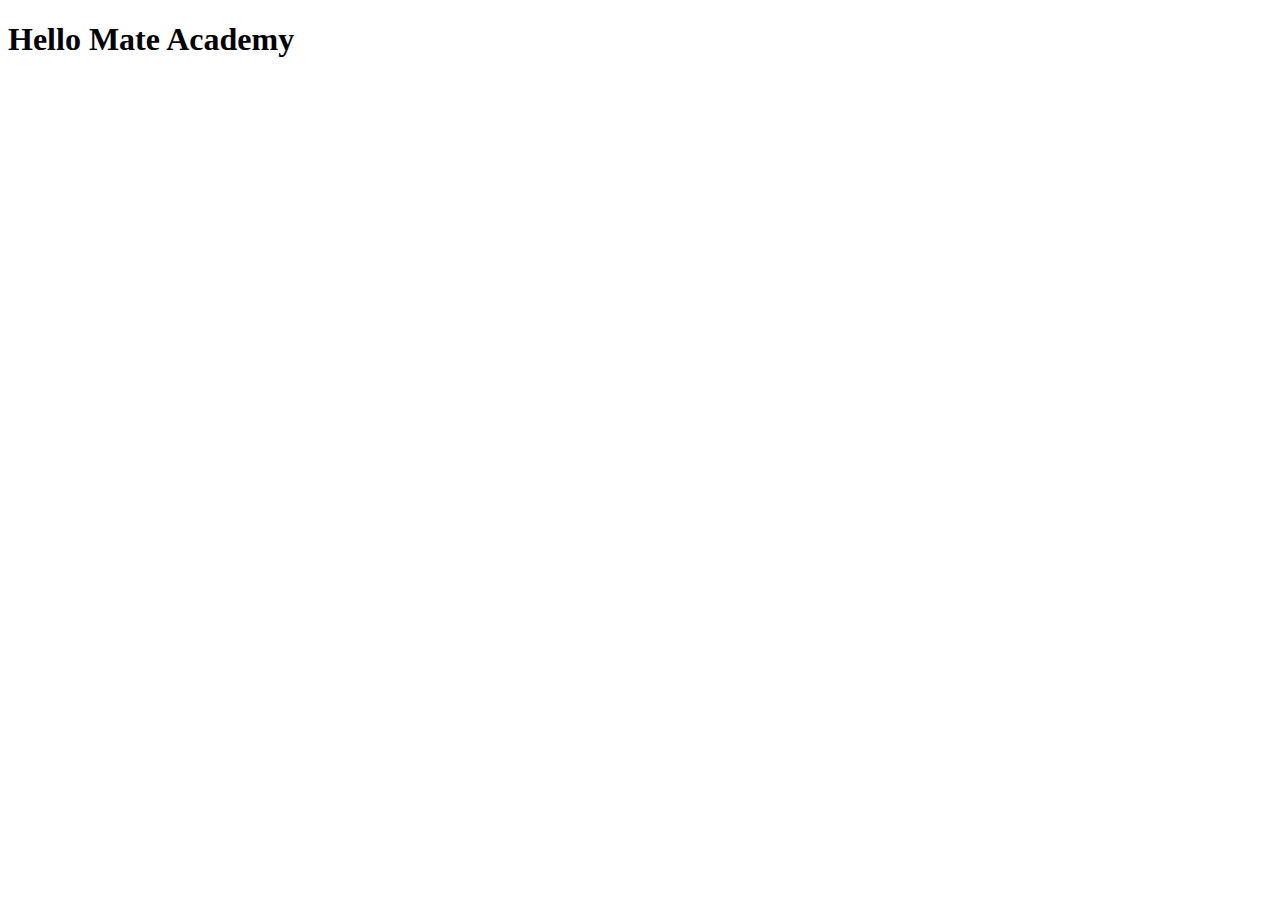
==== src/index.html @ 34efffe4 "Initial commit" ====
<!DOCTYPE html>
<html lang="en">
  <head>
    <meta charset="UTF-8">
    <meta name="viewport" content="width=device-width, initial-scale=1.0">
    <title>Title</title>
    <link rel="stylesheet" href="./styles/main.css">
  </head>
  <body>
    <h1>Hello Mate Academy</h1>
    <script type="text/javascript" src="scripts/main.js"></script>
  </body>
</html>
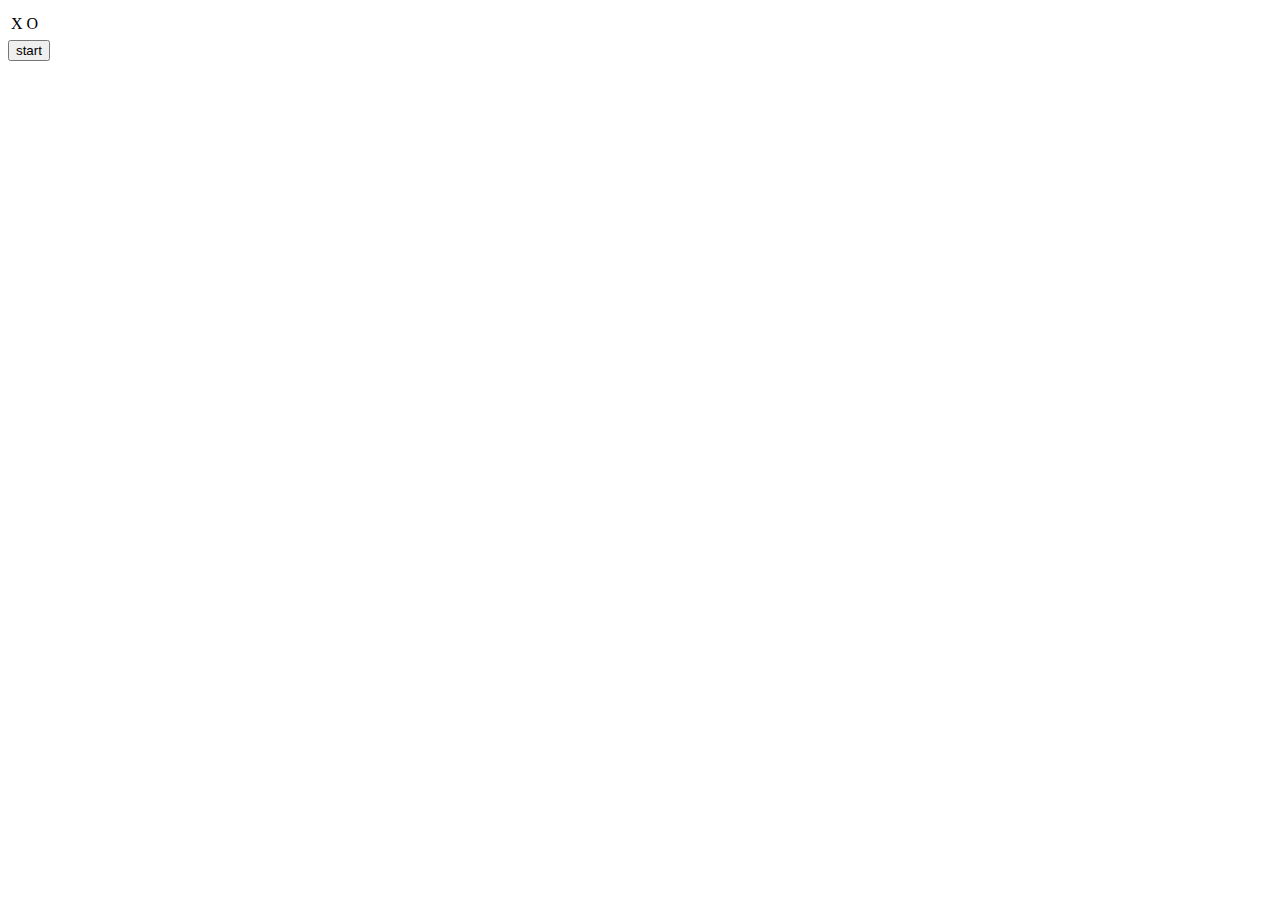
==== commit c45e775e: "A game with AI was implemented." ====
--- a/src/index.html
+++ b/src/index.html
@@ -7,7 +7,31 @@
     <link rel="stylesheet" href="./styles/main.css">
   </head>
   <body>
-    <h1>Hello Mate Academy</h1>
+
+    <div class="container">
+      <table class="container__play-field">
+        <tr class="container__row">
+          <td class="container__cell" id="0"></td>
+          <td class="container__cell" id="1"></td>
+          <td class="container__cell" id="2"></td>
+        </tr>
+        <tr class="container__row">
+          <td class="container__cell" id="3">X</td>
+          <td class="container__cell" id="4">O</td>
+          <td class="container__cell" id="5"></td>
+        </tr>
+        <tr class="container__row">
+          <td class="container__cell" id="6"></td>
+          <td class="container__cell" id="7"></td>
+          <td class="container__cell" id="8"></td>
+        </tr>
+      </table>
+      <div class="container__message">
+        <div class="text"></div>
+      </div>
+      <button class="container__btn">start</button>
+    </div>
+
     <script type="text/javascript" src="scripts/main.js"></script>
   </body>
 </html>
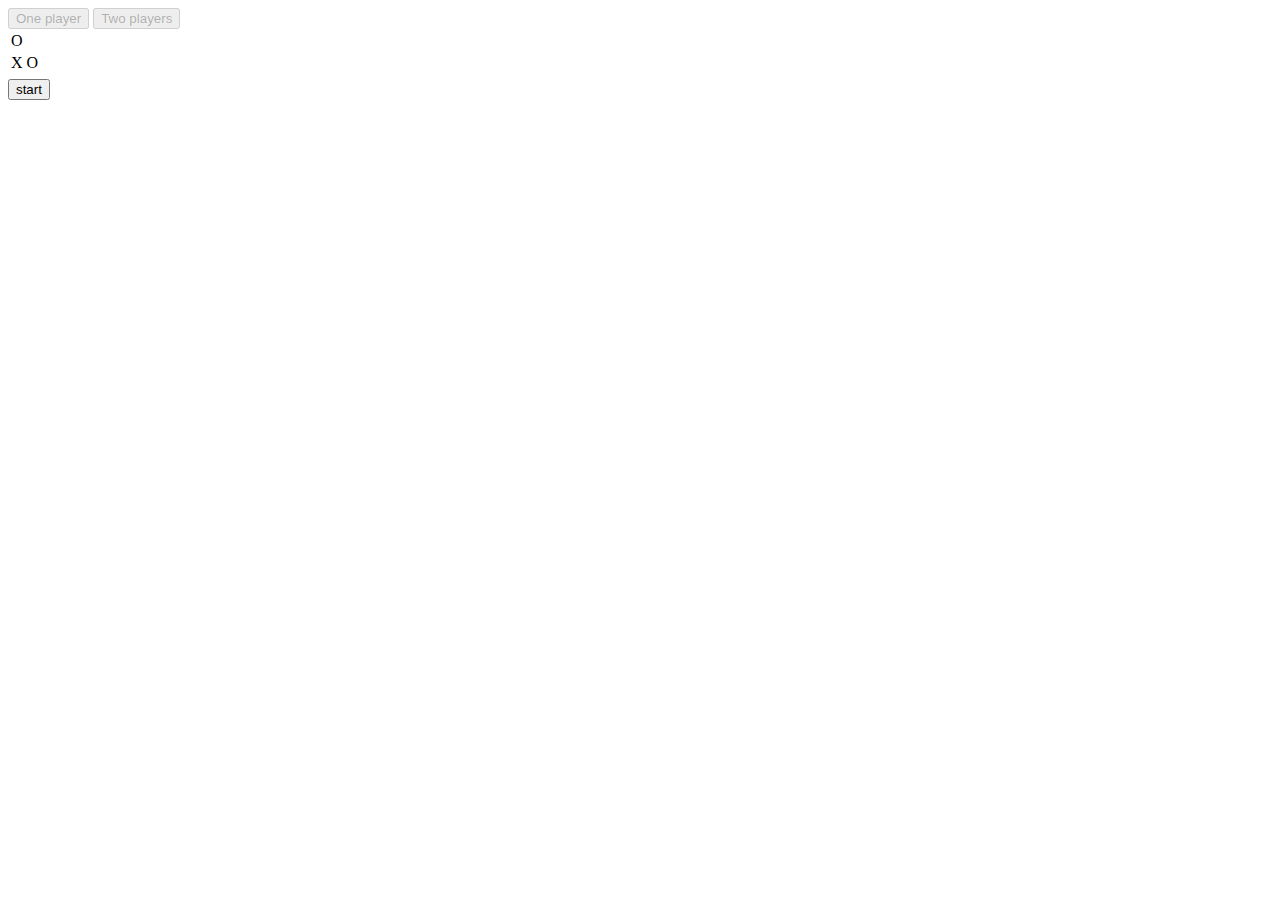
==== commit eba6ca42: "chooseGameTypeBtn was added" ====
--- a/src/index.html
+++ b/src/index.html
@@ -9,9 +9,23 @@
   <body>
 
     <div class="container">
+      <div class="container__inner">
+        <button
+          class="container__btn container__btn--top container__btn--left"
+          disabled
+        >
+          One player
+        </button>
+        <button
+          class="container__btn container__btn--top container__btn--right"
+          disabled
+        >
+          Two players
+        </button>
+      </div>
       <table class="container__play-field">
         <tr class="container__row">
-          <td class="container__cell" id="0"></td>
+          <td class="container__cell" id="0">O</td>
           <td class="container__cell" id="1"></td>
           <td class="container__cell" id="2"></td>
         </tr>
@@ -29,7 +43,7 @@
       <div class="container__message">
         <div class="text"></div>
       </div>
-      <button class="container__btn">start</button>
+      <button class="container__btn container__btn--bottom">start</button>
     </div>
 
     <script type="text/javascript" src="scripts/main.js"></script>
